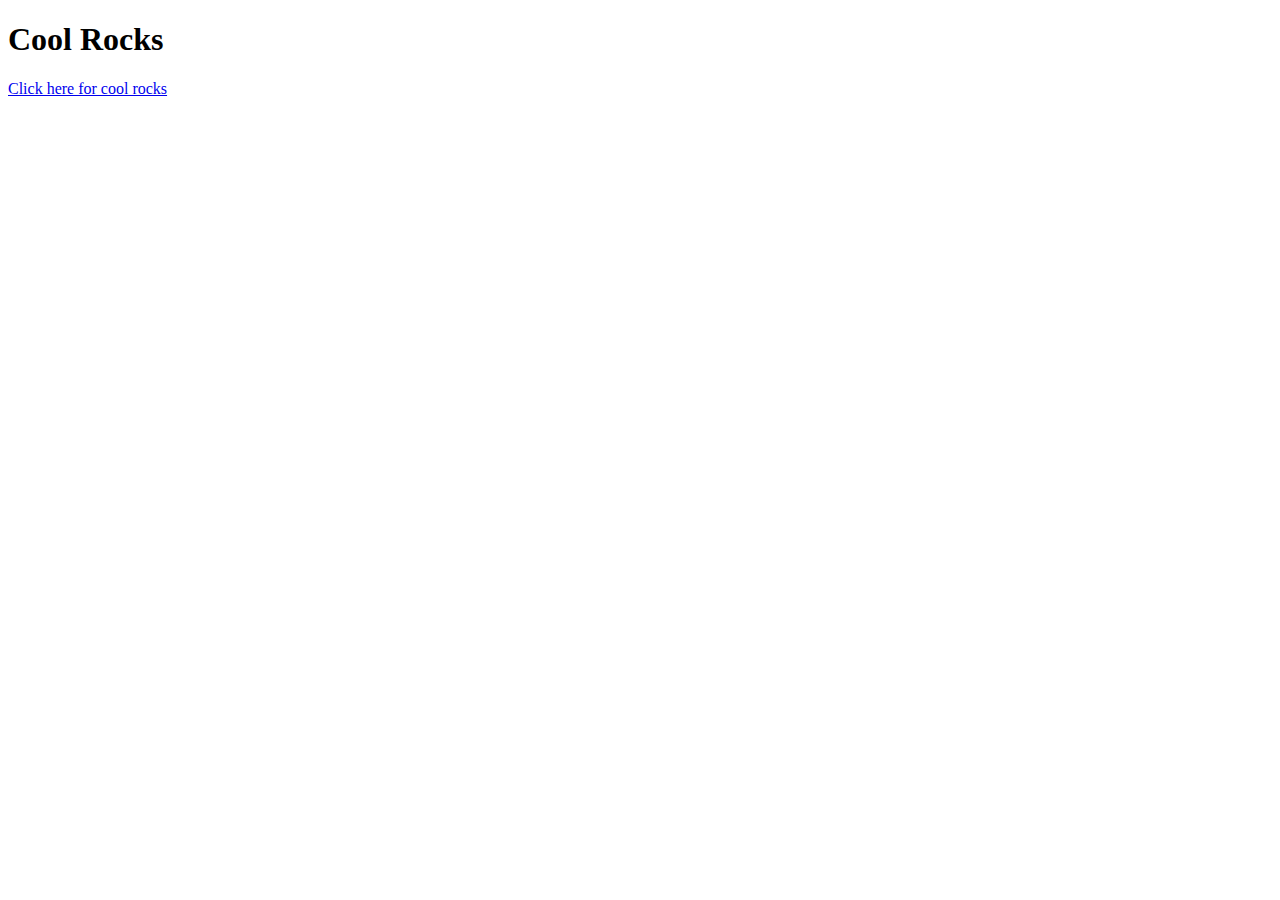
==== index.html @ f8aee0f5 "first product" ====
<!DOCTYPE html>
<html lang="en">

<head>
    <meta charset="UTF-8">
    <meta name="viewport" content="width=device-width, initial-scale=1.0">
    <meta http-equiv="X-UA-Compatible" content="ie=edge">
    <link rel="stylesheet" href="style.css">
    <title>Rocks</title>
</head>

<body>
    <header>
        <h1>Cool Rocks</h1>
    </header>
    <main>
        <a href ="./products.html">Click here for cool rocks</a>
    </main>

    <script src="app.js"></script>
</body>

</html>
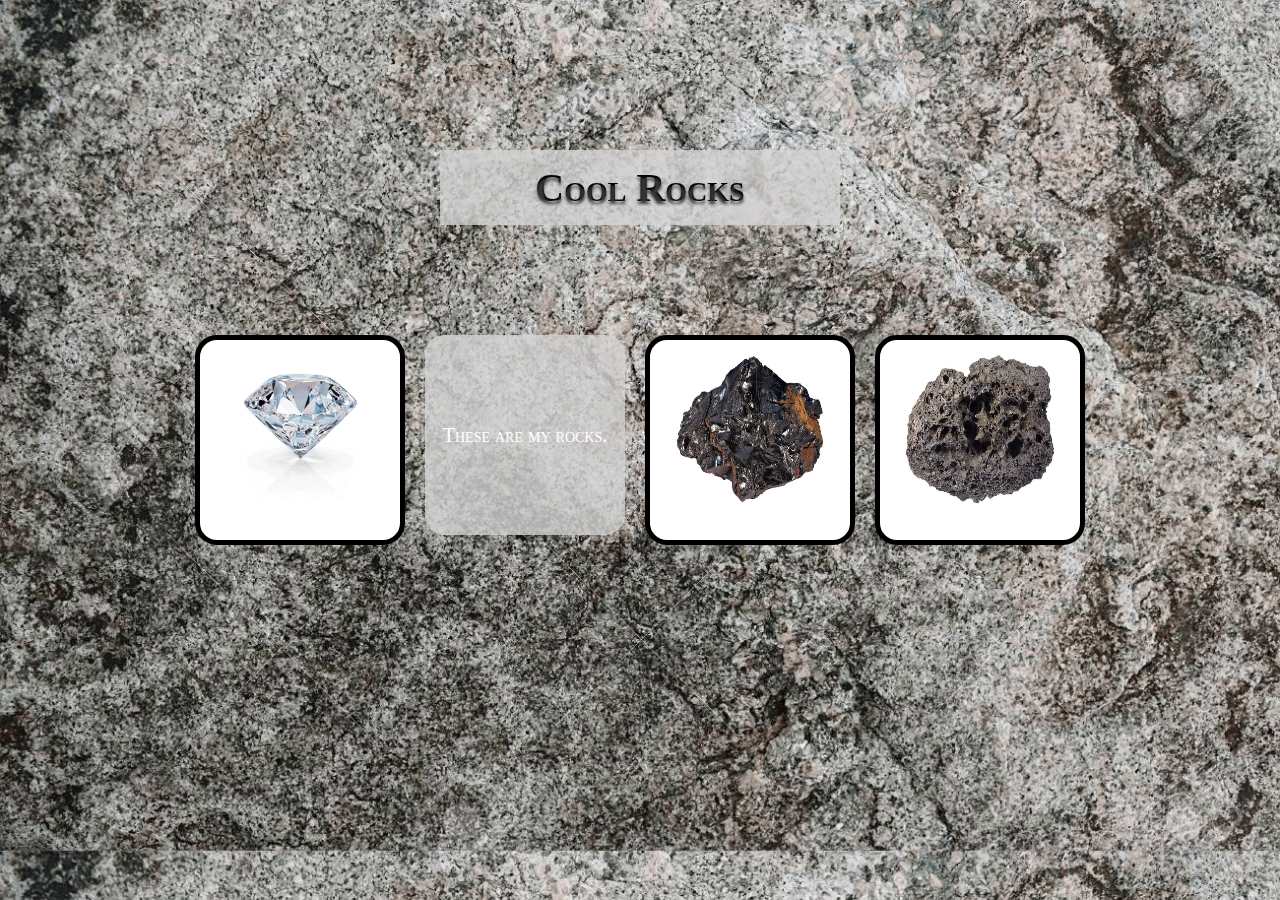
==== commit 6ac85875: "added counter" ====
--- a/index.html
+++ b/index.html
@@ -5,7 +5,7 @@
     <meta charset="UTF-8">
     <meta name="viewport" content="width=device-width, initial-scale=1.0">
     <meta http-equiv="X-UA-Compatible" content="ie=edge">
-    <link rel="stylesheet" href="style.css">
+    <link rel="stylesheet" href="main.css">
     <title>Rocks</title>
 </head>
 
@@ -14,10 +14,30 @@
         <h1>Cool Rocks</h1>
     </header>
     <main>
-        <a href ="./products.html">Click here for cool rocks</a>
+           
+            <figure class="rock">
+                    <a href="./products">
+                    <img src="./photos/diamond.gif" width="150" height="150">
+                    </a>
+                <figcaption class="hidden">expensive rocks...</figcaption>
+            </figure>
+            <p class="rock">These are my rocks.</p>
+            <figure class="rock">
+                    <a href="./products">
+                    <img src="./photos/metamorphic.jpg" width="150" height="150">
+                    </a>
+                <figcaption class="hidden">metamorphic rocks...</figcaption>
+            </figure>
+            
+            <figure class="rock">
+                    <a href="./products">
+                    <img src="./photos/igneous.jpg" width="150" height="150">
+                    </a>
+                <figcaption class="hidden">igneous rocks...</figcaption>
+            </figure>
+       
     </main>
-
-    <script src="app.js"></script>
+    <script src="./app.js"></script>
 </body>
 
 </html>--- a/main.css
+++ b/main.css
@@ -0,0 +1,75 @@
+body {
+   
+    height: 100%;
+    margin: none;
+    background-image: url("./photos/background.jpg");
+    background-size: cover;
+}
+
+header {
+    background-color: rgb(211, 211, 211, 0.8);
+    display: flex;
+    height: 75px;
+    width: 400px;
+    justify-content: center;
+    align-items: center;
+    margin: auto;
+    margin-top: 150px;
+    margin-bottom: 100px;
+}
+
+h1{
+    display: flex;
+    justify-content: center;
+    align-items: center;
+    color: transparent;
+    background: #000000;
+    font-variant: small-caps;
+    font-size: 40px;
+    -webkit-background-clip: text;
+    -moz-background-clip: text;
+    background-clip: text;
+    text-shadow: 0px 3px 3px rgb(58, 55, 55);
+    padding: 20px;
+}
+
+main {
+    display: flex;
+    justify-content: center;
+    font-variant: small-caps;
+    color: white;
+}
+
+figure{
+    border: 5px solid black;
+    border-radius: 22px;
+    background-color: white;
+
+    display: flex;
+    flex-direction: column;
+}
+figure:hover{
+    padding: 10px;
+    display: inline;
+    color: black;
+}
+
+
+
+p {
+    background: rgb(211, 211, 211, 0.8);
+    border-radius: 20px;
+    font-size: 20px;
+}
+p:hover{
+    padding: 15px;
+    font-size: 25px;
+}
+.rock {
+    display: flex;
+    justify-content: center;
+    align-items: center;
+    width: 200px;
+    height: 200px;
+    margin: 10px;
+}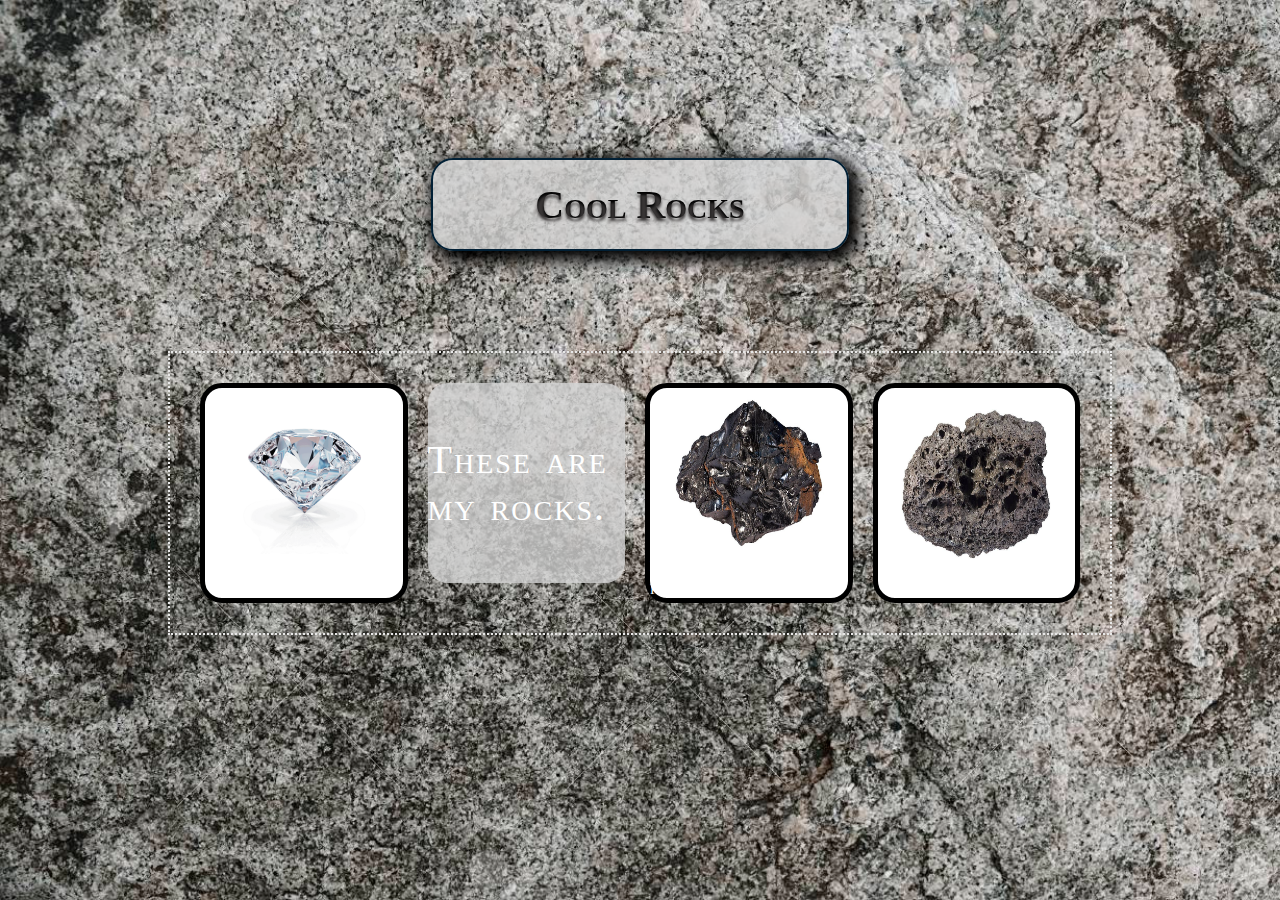
==== commit 000e8ba3: "css lab with pair programming" ====
--- a/index.html
+++ b/index.html
@@ -10,16 +10,16 @@
 </head>
 
 <body>
-    <header>
+    <header class="straight">
         <h1>Cool Rocks</h1>
     </header>
-    <main>
+    <main class="straight">
            
             <figure class="rock">
                     <a href="./products">
                     <img src="./photos/diamond.gif" width="150" height="150">
                     </a>
-                <figcaption class="hidden">expensive rocks...</figcaption>
+                <figcaption id="hidden">expensive rocks...</figcaption>
             </figure>
             <p class="rock">These are my rocks.</p>
             <figure class="rock">
--- a/main.css
+++ b/main.css
@@ -1,9 +1,17 @@
 body {
-   
+    display: flex;
     height: 100%;
     margin: none;
-    background-image: url("./photos/background.jpg");
+    background-image: url("../photos/background.jpg");
+    background-size: 100%;
+    background-attachment: fixed;
     background-size: cover;
+    flex-direction: column;
+}
+
+.straight {
+    display: flex;
+    align-items: column;
 }
 
 header {
@@ -13,9 +21,14 @@
     width: 400px;
     justify-content: center;
     align-items: center;
+    align-self: center;
     margin: auto;
     margin-top: 150px;
     margin-bottom: 100px;
+    box-shadow: rgb(0, 0, 0) 5px 5px 15px 5px; 
+    border: 2px solid rgb(2, 32, 53); 
+    padding: 7px; 
+    border-radius: 22px; 
 }
 
 h1{
@@ -36,17 +49,27 @@
 main {
     display: flex;
     justify-content: center;
+    align-content: center;
+    font-family: Georgia, serif;
+    letter-spacing: 2px;
+    word-spacing: 2px;
     font-variant: small-caps;
+    border: 2px dotted rgb(231, 231, 231);
     color: white;
+    padding: 20px;
+    width: 900px;
+    margin: auto;
 }
 
 figure{
     border: 5px solid black;
     border-radius: 22px;
     background-color: white;
-
     display: flex;
     flex-direction: column;
+    color: white;
+    font-size: 20px;
+    padding-top: 10px;
 }
 figure:hover{
     padding: 10px;
@@ -54,16 +77,13 @@
     color: black;
 }
 
-
-
 p {
     background: rgb(211, 211, 211, 0.8);
     border-radius: 20px;
-    font-size: 20px;
+    font-size: 40px;
 }
 p:hover{
     padding: 15px;
-    font-size: 25px;
 }
 .rock {
     display: flex;
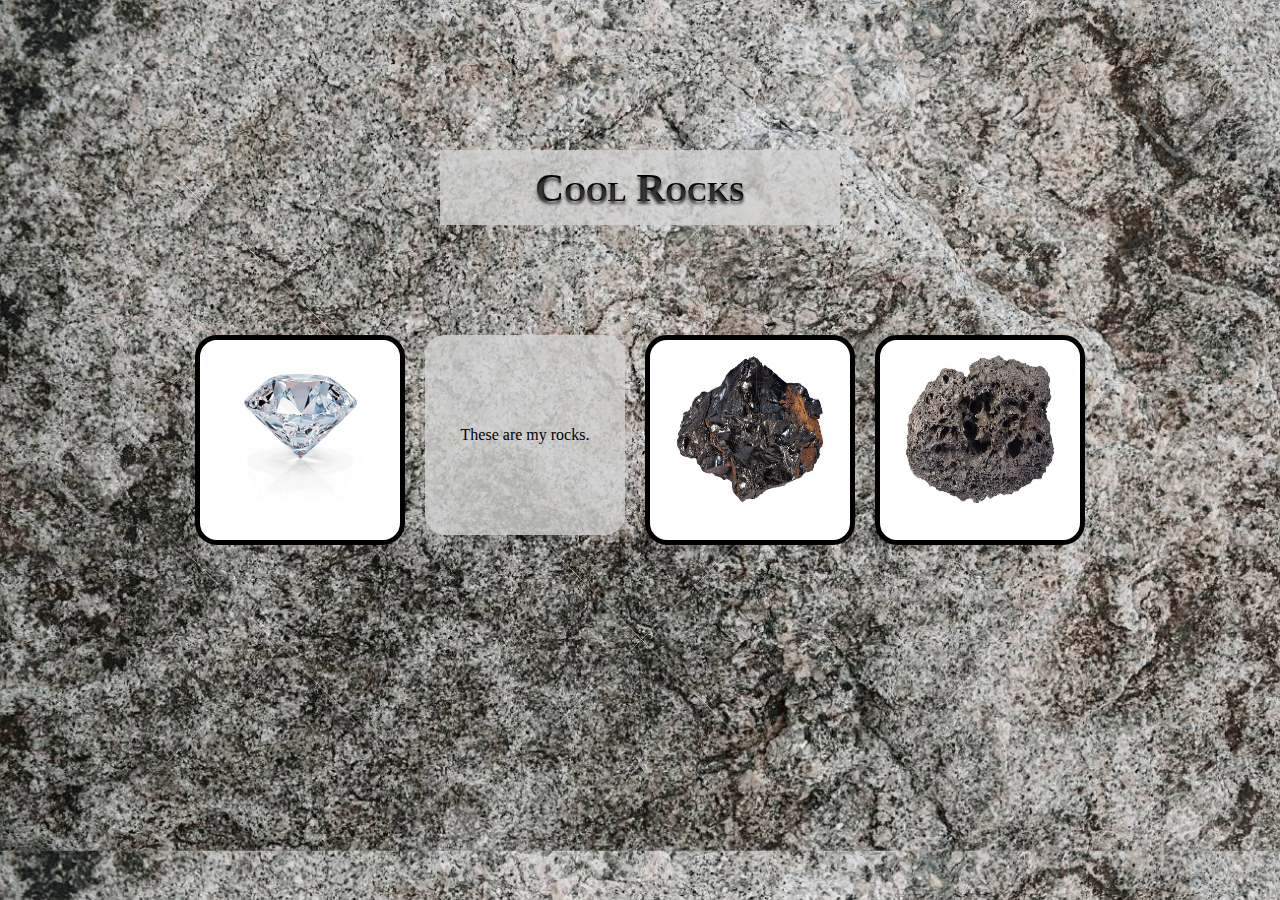
==== commit 0a422fba: "Merge pull request #3 from avnit77/day-three-b" ====
--- a/index.html
+++ b/index.html
@@ -10,28 +10,28 @@
 </head>
 
 <body>
-    <header class="straight">
+    <header>
         <h1>Cool Rocks</h1>
     </header>
-    <main class="straight">
+    <main>
            
             <figure class="rock">
-                    <a href="./products">
-                    <img src="./photos/diamond.gif" width="150" height="150">
+                    <a href="../products">
+                    <img src="../photos/diamond.gif" width="150" height="150">
                     </a>
-                <figcaption id="hidden">expensive rocks...</figcaption>
+                <figcaption class="hidden">expensive rocks...</figcaption>
             </figure>
             <p class="rock">These are my rocks.</p>
             <figure class="rock">
-                    <a href="./products">
-                    <img src="./photos/metamorphic.jpg" width="150" height="150">
+                    <a href="../products">
+                    <img src="../photos/metamorphic.jpg" width="150" height="150">
                     </a>
                 <figcaption class="hidden">metamorphic rocks...</figcaption>
             </figure>
             
             <figure class="rock">
-                    <a href="./products">
-                    <img src="./photos/igneous.jpg" width="150" height="150">
+                    <a href="../products">
+                    <img src="../photos/igneous.jpg" width="150" height="150">
                     </a>
                 <figcaption class="hidden">igneous rocks...</figcaption>
             </figure>
--- a/main.css
+++ b/main.css
@@ -1,17 +1,9 @@
 body {
-    display: flex;
+   
     height: 100%;
     margin: none;
     background-image: url("../photos/background.jpg");
-    background-size: 100%;
-    background-attachment: fixed;
     background-size: cover;
-    flex-direction: column;
-}
-
-.straight {
-    display: flex;
-    align-items: column;
 }
 
 header {
@@ -21,14 +13,9 @@
     width: 400px;
     justify-content: center;
     align-items: center;
-    align-self: center;
     margin: auto;
     margin-top: 150px;
     margin-bottom: 100px;
-    box-shadow: rgb(0, 0, 0) 5px 5px 15px 5px; 
-    border: 2px solid rgb(2, 32, 53); 
-    padding: 7px; 
-    border-radius: 22px; 
 }
 
 h1{
@@ -49,16 +36,6 @@
 main {
     display: flex;
     justify-content: center;
-    align-content: center;
-    font-family: Georgia, serif;
-    letter-spacing: 2px;
-    word-spacing: 2px;
-    font-variant: small-caps;
-    border: 2px dotted rgb(231, 231, 231);
-    color: white;
-    padding: 20px;
-    width: 900px;
-    margin: auto;
 }
 
 figure{
@@ -67,9 +44,6 @@
     background-color: white;
     display: flex;
     flex-direction: column;
-    color: white;
-    font-size: 20px;
-    padding-top: 10px;
 }
 figure:hover{
     padding: 10px;
@@ -77,10 +51,17 @@
     color: black;
 }
 
+figcaption{
+   color: white;
+}
+
+figcaption:hover{
+    color: black;
+}
+
 p {
     background: rgb(211, 211, 211, 0.8);
     border-radius: 20px;
-    font-size: 40px;
 }
 p:hover{
     padding: 15px;
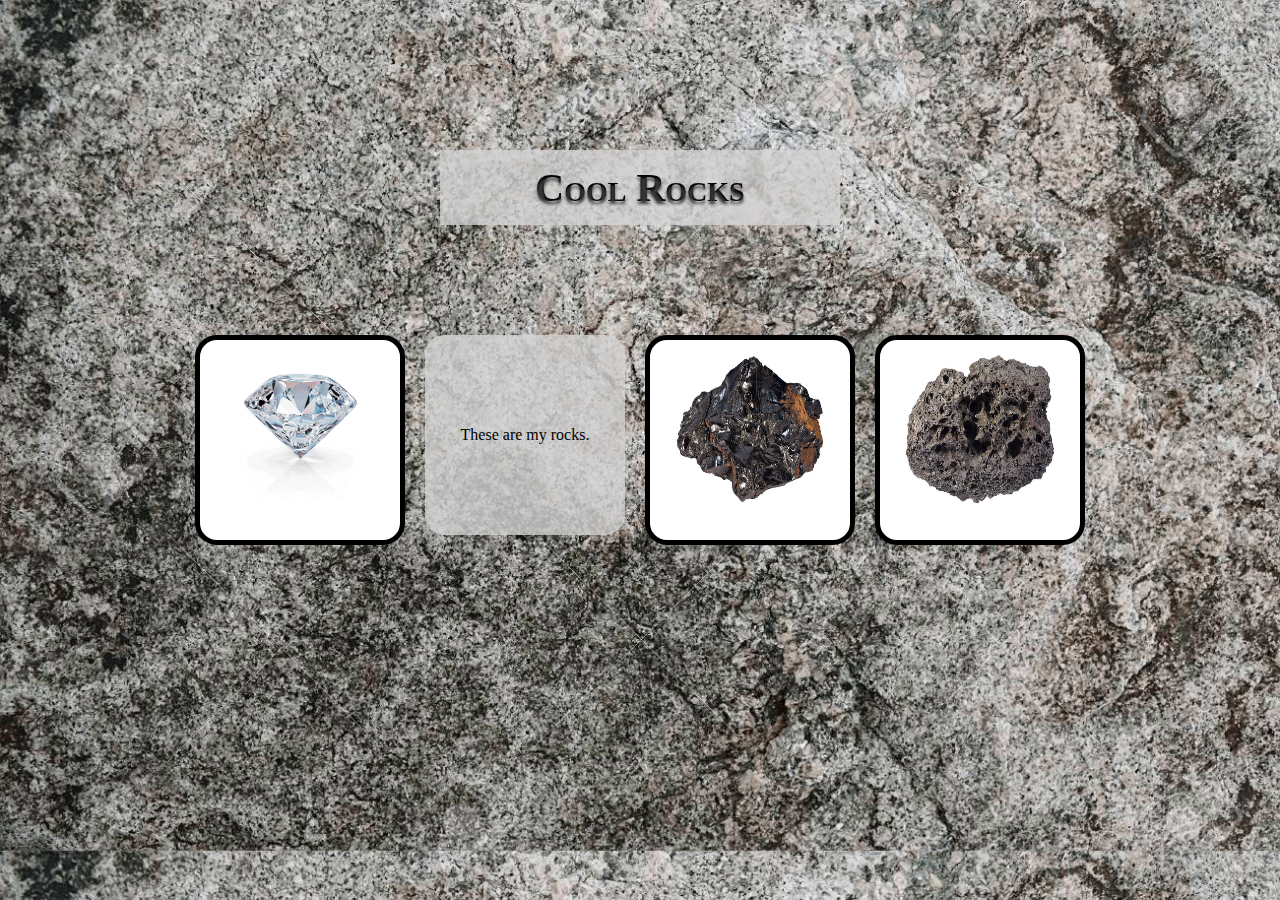
==== commit 34c77aa5: "quick fix" ====
--- a/index.html
+++ b/index.html
@@ -10,34 +10,33 @@
 </head>
 
 <body>
-    <header>
+    <header class="straight">
         <h1>Cool Rocks</h1>
     </header>
-    <main>
+    <main class="straight">
            
             <figure class="rock">
-                    <a href="../products">
-                    <img src="../photos/diamond.gif" width="150" height="150">
+                    <a href="./products">
+                    <img src="./photos/diamond.gif" width="150" height="150">
                     </a>
-                <figcaption class="hidden">expensive rocks...</figcaption>
+                <figcaption id="hidden">expensive rocks...</figcaption>
             </figure>
             <p class="rock">These are my rocks.</p>
             <figure class="rock">
-                    <a href="../products">
-                    <img src="../photos/metamorphic.jpg" width="150" height="150">
+                    <a href="./products">
+                    <img src="./photos/metamorphic.jpg" width="150" height="150">
                     </a>
                 <figcaption class="hidden">metamorphic rocks...</figcaption>
             </figure>
             
             <figure class="rock">
-                    <a href="../products">
-                    <img src="../photos/igneous.jpg" width="150" height="150">
+                    <a href="./products">
+                    <img src="./photos/igneous.jpg" width="150" height="150">
                     </a>
                 <figcaption class="hidden">igneous rocks...</figcaption>
             </figure>
        
     </main>
-    <script src="./app.js"></script>
 </body>
 
 </html>